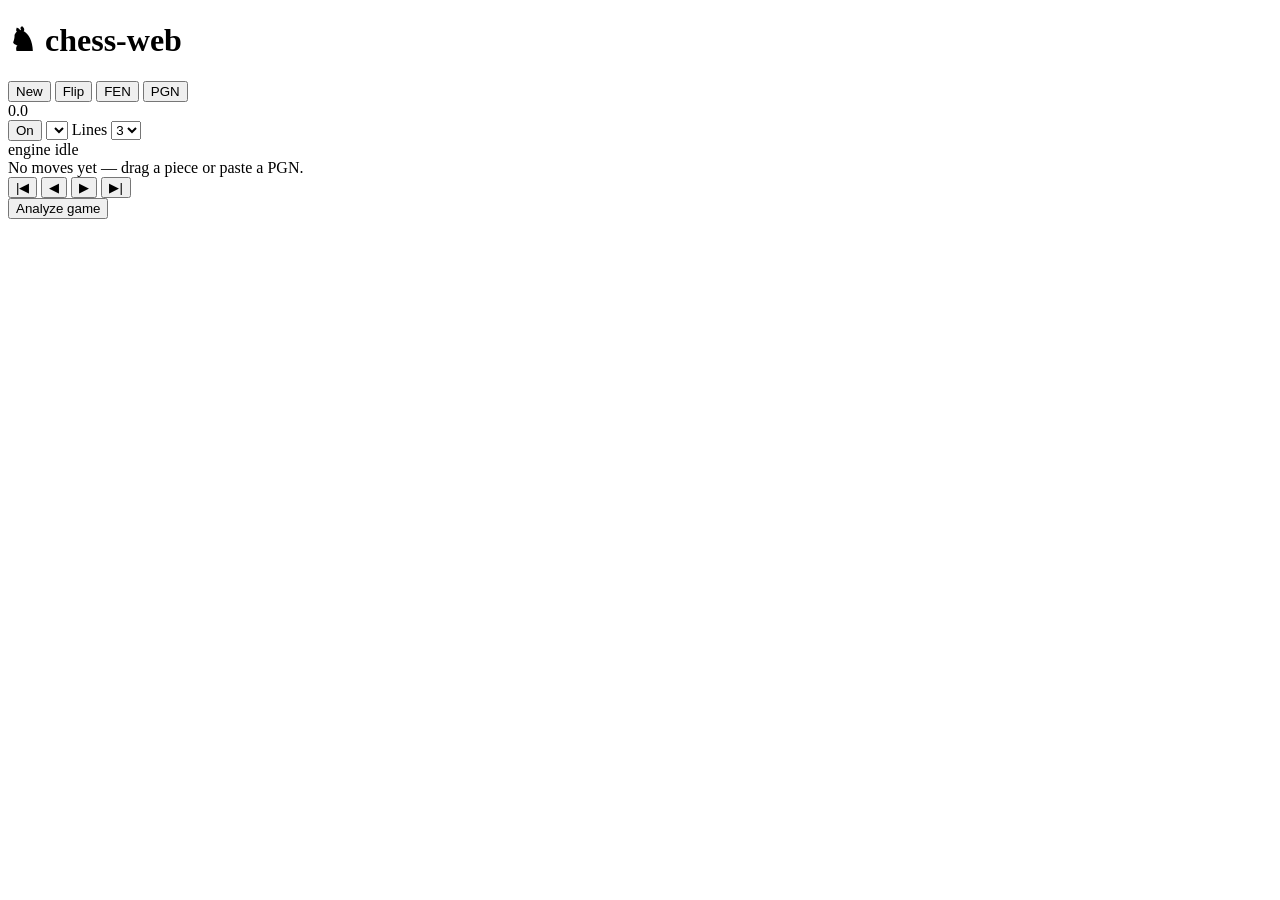
==== engine/src/bin/chess-web/index.html @ 8786a24c "Import Rust chess engine history git-subtree-dir: engine git-subtree-mainline: a3f3fd83b05bbe1782062" ====
<!doctype html>
<html lang="en">
<head>
<meta charset="utf-8">
<meta name="viewport" content="width=device-width, initial-scale=1">
<title>chess-web — analysis</title>
<link rel="stylesheet" href="/style.css">
<link rel="icon" href="data:image/svg+xml,<svg xmlns='http://www.w3.org/2000/svg' viewBox='0 0 100 100'><text y='82' font-size='84'>&#9822;</text></svg>">
</head>
<body>

<header>
  <h1>&#9822; chess-web</h1>
  <div class="toolbar">
    <button id="btn-new" title="New game">New</button>
    <button id="btn-flip" title="Flip board (f)">Flip</button>
    <button id="btn-fen" title="Set up or copy a position">FEN</button>
    <button id="btn-pgn" title="Import or export a game">PGN</button>
  </div>
  <div id="status"></div>
</header>

<main>
  <div id="board-wrap">
    <div id="evalbar" title="Evaluation (White's share)">
      <span id="evalbar-num">0.0</span>
      <div id="evalbar-white"></div>
    </div>
    <div id="board"></div>
  </div>

  <aside id="panel">
    <section>
      <div id="engine-head">
        <button id="btn-engine" class="on" title="Toggle engine">On</button>
        <select id="sel-engine" title="Which engine analyzes"></select>
        <label>Lines
          <select id="sel-multipv">
            <option>1</option><option selected>3</option><option>5</option>
          </select>
        </label>
        <span id="engine-stats"></span>
      </div>
      <div id="lines"><div class="placeholder">engine idle</div></div>
    </section>

    <section>
      <div id="movelist"><span class="empty">No moves yet — drag a piece or paste a PGN.</span></div>
      <div id="nav">
        <button id="nav-start" title="Start (Home)">|&#9664;</button>
        <button id="nav-back" title="Back (&#8592;)">&#9664;</button>
        <button id="nav-fwd" title="Forward (&#8594;)">&#9654;</button>
        <button id="nav-end" title="End (End)">&#9654;|</button>
      </div>
    </section>

    <section>
      <div id="analysis-head">
        <button id="btn-analyze-game" title="Evaluate every position of the game">Analyze game</button>
        <progress id="ana-progress" max="1" value="0" hidden></progress>
      </div>
      <canvas id="graph" width="640" height="170" hidden></canvas>
      <div id="ana-summary"></div>
    </section>
  </aside>
</main>

<dialog id="dlg-fen">
  <h3>Position (FEN)</h3>
  <input type="text" id="fen-input" spellcheck="false" placeholder="rnbqkbnr/pppppppp/8/8/8/8/PPPPPPPP/RNBQKBNR w KQkq - 0 1">
  <div class="row">
    <button id="fen-load">Load position</button>
    <button id="fen-copy">Copy current FEN</button>
    <button id="fen-close">Close</button>
  </div>
  <div class="hint">Loading a FEN starts a fresh analysis line from that position.</div>
</dialog>

<dialog id="dlg-pgn">
  <h3>Game (PGN)</h3>
  <textarea id="pgn-input" spellcheck="false" placeholder="[Event &quot;...&quot;]&#10;&#10;1. e4 e5 2. Nf3 ..."></textarea>
  <div class="row">
    <button id="pgn-load">Import game</button>
    <button id="pgn-copy">Copy current game</button>
    <button id="pgn-close">Close</button>
  </div>
  <div class="hint">Import reads the first game; comments and variations are stripped.</div>
</dialog>

<script src="/app.js"></script>
</body>
</html>
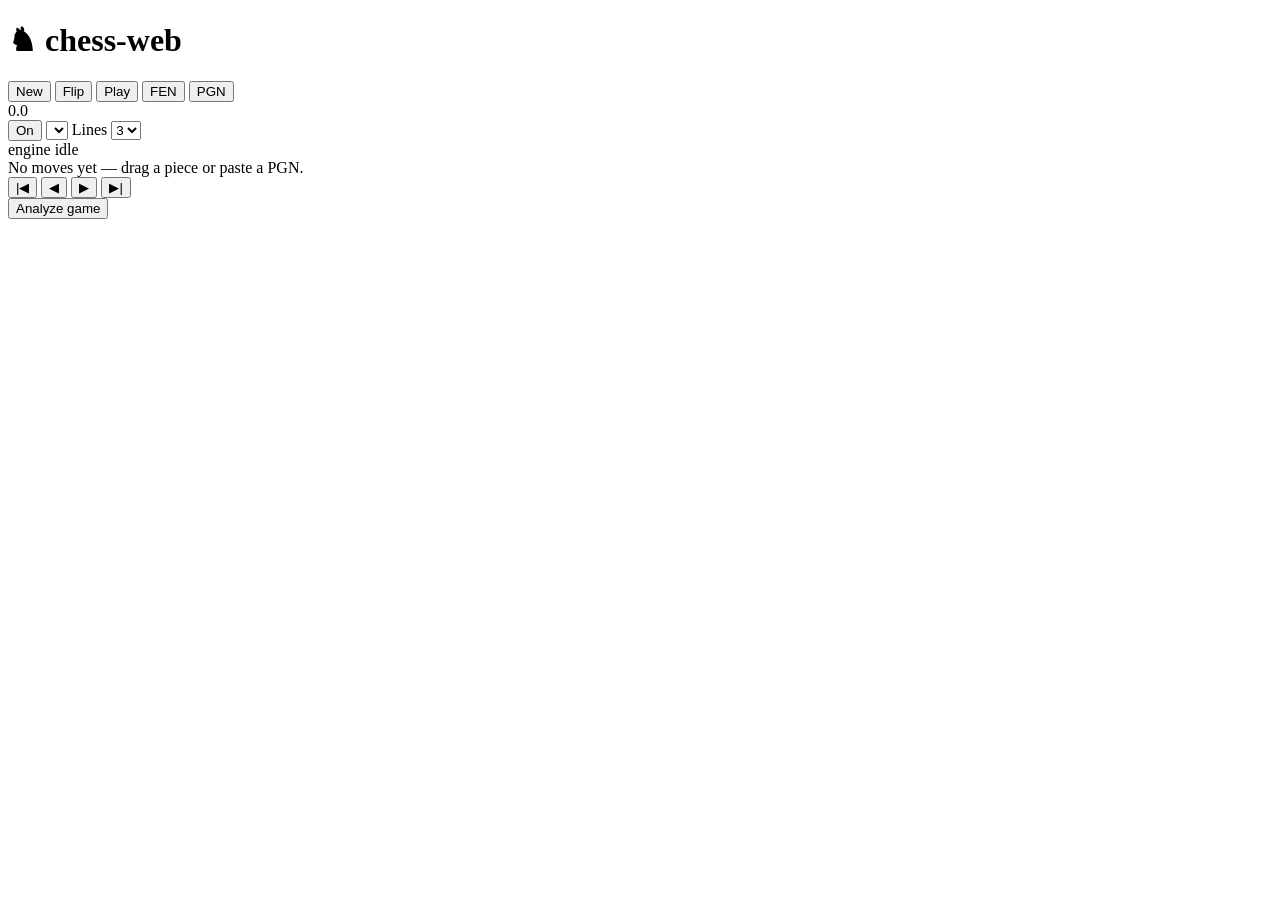
==== commit 15360490: "Complete the chess monorepo integration" ====
--- a/engine/src/bin/chess-web/index.html
+++ b/engine/src/bin/chess-web/index.html
@@ -14,6 +14,7 @@
   <div class="toolbar">
     <button id="btn-new" title="New game">New</button>
     <button id="btn-flip" title="Flip board (f)">Flip</button>
+    <button id="btn-play" title="Play against an engine">Play</button>
     <button id="btn-fen" title="Set up or copy a position">FEN</button>
     <button id="btn-pgn" title="Import or export a game">PGN</button>
   </div>
@@ -65,6 +66,37 @@
   </aside>
 </main>
 
+<dialog id="dlg-play">
+  <h3>Play against engine</h3>
+  <div class="row">
+    <label>You play as
+      <select id="play-color">
+        <option value="w">White</option>
+        <option value="b">Black</option>
+        <option value="r">Random</option>
+      </select>
+    </label>
+    <label>Opponent
+      <select id="play-engine"></select>
+    </label>
+  </div>
+  <div class="row">
+    <label>Engine strength
+      <select id="play-movetime">
+        <option value="200">Bullet (0.2s/move)</option>
+        <option value="500">Fast (0.5s/move)</option>
+        <option value="1000" selected>Normal (1s/move)</option>
+        <option value="3000">Strong (3s/move)</option>
+      </select>
+    </label>
+  </div>
+  <div class="row">
+    <button id="play-start">Start game</button>
+    <button id="play-close">Cancel</button>
+  </div>
+  <div class="hint">Starts a new game from the initial position. The engine uses the selected movetime per move.</div>
+</dialog>
+
 <dialog id="dlg-fen">
   <h3>Position (FEN)</h3>
   <input type="text" id="fen-input" spellcheck="false" placeholder="rnbqkbnr/pppppppp/8/8/8/8/PPPPPPPP/RNBQKBNR w KQkq - 0 1">
